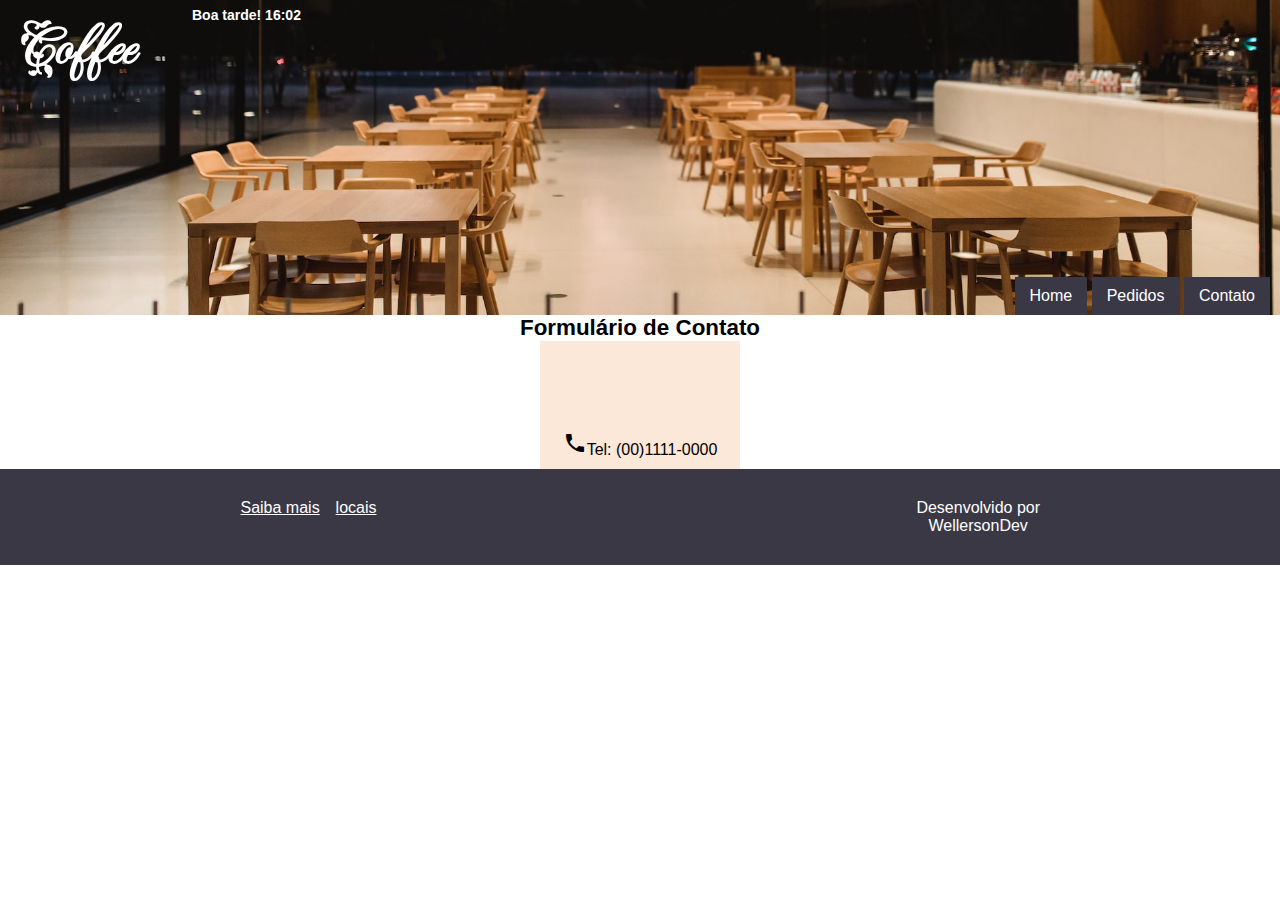
==== contato.html @ 6c60d991 "Update 01" ====
<!DOCTYPE html>
<html lang="pt-br">
<head>
    <meta charset="UTF-8">
    <meta http-equiv="X-UA-Compatible" content="IE=edge">
    <meta name="viewport" content="width=device-width, initial-scale=1.0">
    <title>Coffee</title>
    <link rel="stylesheet" href="estilo/estilo.css">
    <link rel="stylesheet" href="estilo/media-query.css">
    <link href="https://fonts.googleapis.com/icon?family=Material+Icons"
      rel="stylesheet">
</head>
<body onresize="tamanho()" onload="horas()">
    <header>
        <h1>Coffee<span class="icone-cafe material-icons">coffee</span></h1>

        <p class="horas"></p>

        <span class="lista material-icons" onclick="menu()">list</span>
        
        <menu>
            <ul>
                <li><a href="index.html">Home</a></li>
                <li><a href="pedidos.html">Pedidos</a></li>
                <li><a href="contato.html">Contato</a></li>
            </ul>
        </menu>

    </header>
    <main>
        <h1>Formulário de Contato</h1>
        <section id="contato01">
            <p id="icone-cafe" class="material-icons">coffee</p>
            <p id="icone-tel" class="material-icons">local_phone</p><span id="tel">Tel: (00)1111-0000</span>
        </section>
        <form action="feedback.php" method="post"></form>
    </main>
    <footer>
        <section class="grupo">
            <section class="links">
                <a href="#">Saiba mais</a>
                <a href="#">locais</a>
            </section>
            <p>Desenvolvido por<br> WellersonDev</p>
        </section>
    </footer>
    
    <script src="script/script.js"></script>
</body>
</html>
---- estilo/estilo.css ----
@charset "UTF-8";

@import url('https://fonts.googleapis.com/css2?family=Fleur+De+Leah&display=swap');

/*
    Paleta de cores
    cor01: #3A3845
    cor02: #F7CCAC
    cor03: #C69B7B
*/

:root {
    --cor01: #3A3845;
    --cor02: #f7CCAB75;
    --cor03: #C69B7B;
    --cor04: #8FC1D4;
}

* {
    margin: 0px;
    padding: 0px;
    box-sizing: border-box;
}

body {
    font-family: Arial, Helvetica, sans-serif;
}

header {
    background: var(--cor04) url(../imagens/wallpaper.jpg) no-repeat;
    background-position: center top;
    background-size: 128%;
    text-align: center;
}

header h1 {
    font-family: 'Fleur De Leah', cursive;
    font-size: 3.5em;
    color: white;
    margin-bottom: 80px;
    padding: 10px;
}

header span.icone-cafe {
    margin-left: 7px;
}

header p.horas {
    margin-left: 10px;
    height: 25px;
    text-align: left;
    font-weight: bold;
    font-size: 14px;
    color: white;
}

header p.horas span {
    font-size: 20px;
}

header span.lista {
    background-color: var(--cor02);
    color: white;
    display: block;
    text-align: center;
    padding: 8px;
    cursor: pointer;
}

header span.lista:hover {
    background-color: var(--cor03);
    transition: background-color .4s;
}

header menu {
    display: none;
}

header menu ul {
    list-style-type: none;
}

header menu ul li a {
    display: block;
    background-color: var(--cor02);
    color: white;
    display: block;
    text-align: center;
    text-decoration: none;
    padding: 8px;
}

header menu ul li a:hover {
    background-color: var(--cor03);
    transition: background-color .4s;
}

main section.diversos {
    background-color: var(--cor01);
    color: white;
    text-align: center;
    padding: 10px;
}

main section.diversos section.grupo article {
    display: block;
    width: 180px;
    height: 280px;
    margin: 30px auto;
    padding: 10px;
    border: 1px solid var(--cor04);
    word-spacing: 1px;
}

main section.diversos section.grupo article span {
    background-color: var(--cor03);
    font-size: 2em;
    margin-top: 20px;
    margin-bottom: 20px;
    padding: 25px;
    border-radius: 50%;
    cursor: pointer;

    transition-duration: .3s;
}

main section.diversos section.grupo article span:hover {
    transform: scale(1.25, 1.25);
}

main section.diversos section.grupo article p {
    font-size: 14px;
}

main section.sobre {
    padding: 10px;
}

main section.sobre section.grupo img {
    display: block;
    width: 355px;
    margin: 20px auto;
}

main section.sobre section.grupo article h2 {
    text-align: center;
}

main section.sobre section.grupo article {
    display: block;
    width: 355px;
    margin: 20px auto 50px auto;
    font-size: 14px;
    text-align: justify;
}

footer {
    background-color: var(--cor01);
    color: white;
    padding: 20px;
}

footer section.grupo section.links {
    display: flex;
    justify-content: space-around;
    width: 150px;
    margin: 0px auto 50px auto;
}

footer section.grupo section.links a {
    color: white;
    padding: 3px;
}

footer section.grupo p {
    text-align: center;
}





/*==========ESTILO DE PEDIDOS==========*/
section.diversos select#opções {
    background-color: var(--cor01);
    color: white;
    margin-top: 20px;
    margin-bottom: 40px;
    border: 2px solid white;
    border-radius: 12px;
    padding: 4px;
    outline: 0;
}

section.diversos input#botãoIncluir {
    background-color: var(--cor04);
    color: white;
    font-weight: bolder;
    border: none;
    border-radius: 12px;
    padding: 7px 15px;
    cursor: pointer;
    box-shadow: 1px 1px 1px 1px rgba(0, 0, 0, 0.418);
    transition-duration: .2s;
}

section.diversos input#botãoIncluir:hover {
    background-color: #8fc0d4c7;
}

section#pedidos {
    max-width: 280px;
    margin: auto;
}

span.item {
    display: inline-block;
    width: 140px;
    margin-right: 40px;

    text-align: left;
    text-indent: 1px;
    padding-top: 10px;
}

span#item02 {
    margin-right: 59px;
    width: 130px;
    text-indent: 9px;
}

span#item03 {
    margin-right: 68px;
    width: 130px;
    text-indent: 19px;
}

section#precoFinal {
    max-width: 280px;
    margin: auto;
}

section.diversos input#total {
    background-color: var(--cor04);
    color: white;
    font-weight: bolder;
    border: none;
    border-radius: 12px;
    padding: 7px 12px;
    cursor: pointer;
    box-shadow: 1px 1px 1px 1px rgba(0, 0, 0, 0.418);
    transition-duration: .2s;

    margin-top: 20px;
    margin-bottom: 10px;
    width: 200px;
}

section.diversos input#total:hover {
    background-color: #8fc0d4c7;
}
/*======================================*/





/*============ESTILO CONTATO============*/
main h1 {
    text-align: center;
    font-size: 1.4em;
}
section#contato01 {
    background-color: var(--cor02);
    display: block;
    width: 200px;
    margin: auto;
    padding: 10px 0px;

    text-align: center;
}
section#contato01 p#icone-cafe {
    display: block;
    font-size: 5em;
    color: var(--cor03);
}
---- estilo/media-query.css ----
@charset "UTF-8";

/* 
Typical Device Breakpoints
--------------------------------
Pequenas telas: até 600px
Celular: 600px até 768px
Tablet: 768px até 992px
Desktop: 992px até 1200px
Grandes telas: acima de 1200px
--------------------------------
*/

:root {
    --cor01: #3A3845;
    --cor02: #f7CCAB75;
    --cor03: #C69B7B;
    --cor04: #8FC1D4;
}

@media screen and (min-width: 360px) {
    header {
        background-size: 152%;
    }
}

@media screen and (min-width: 390px) {
    header {
        background-size: 140%;
    }
}

@media screen and (min-width: 414px) {
    header {
        background-size: 132%;
    }
}

@media screen and (min-width: 540px) {
    header {
        background-size: 101%;
    }
}

@media screen and (min-width: 768px) {
    header {
        display: flex;
        justify-content: space-between;
        background-position: center 75%;
        padding: 0px 10px;
        height: 35vh;

        position: relative;
    }
    
    header span.lista {
        display: none;
    }

    header p.horas {
        position: absolute;
        left: 182px;
    }

    header menu {
        display: flex;
        align-items: end;
    }

    header menu ul li {
        display: inline-block
    }

    header menu ul li a {
        background-color: var(--cor01);
        padding: 10px 15px;
    }

    header menu ul li a:hover {
        background-color: var(--cor04);
    }

    section.grupo{
        display: flex;
        justify-content: space-around;
        max-width: 800px;
        margin: 50px auto;
    }

    main section.sobre section.grupo img {
        margin: 0px auto;
    }

    main section.sobre section.grupo article {
        margin: 0px auto 0px auto;
    }

    footer section.grupo{

        justify-content: space-between;
        margin: 10px auto;
    }

    footer section.grupo section.links {
        margin: 0;
        width: 152px;
    }

    footer section.grupo section.links a {
        padding: 0;
        margin-right: 15px
    }


    /*==========ESTILO DE PEDIDOS==========*/
    section#pedidos {
        max-width: 420px;
    }

    section#precoFinal {
        max-width: 420px;
    }

    span.item {
        margin-right: 185px;
    }

    span#item02 {
        margin-right: 186px;
        width: 148px;
        text-indent: 10px;
    }

    span#item03 {
        margin-right: 184px;
        width: 159px;
        text-indent: 19px;
    }
    /*=====================================*/
}
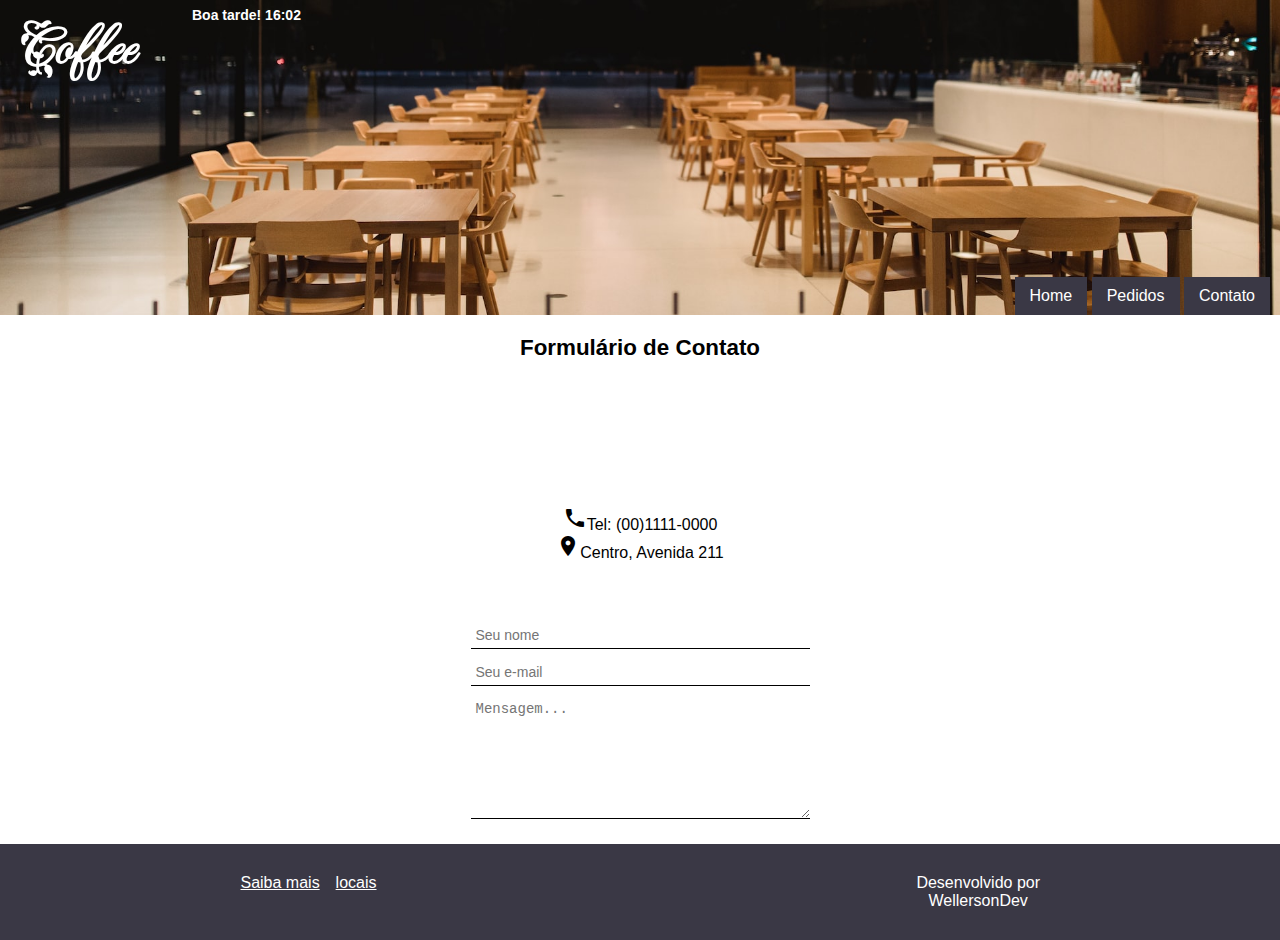
==== commit ea61356e: "Update 02" ====
--- a/contato.html
+++ b/contato.html
@@ -27,13 +27,23 @@
         </menu>
 
     </header>
-    <main>
+    <main id="corContato">
         <h1>Formulário de Contato</h1>
-        <section id="contato01">
-            <p id="icone-cafe" class="material-icons">coffee</p>
-            <p id="icone-tel" class="material-icons">local_phone</p><span id="tel">Tel: (00)1111-0000</span>
+        <section id="dados">
+            <section id="endereco-tel">
+                <p id="icone-cafe" class="material-icons">coffee</p>
+                <p id="icone-tel" class="material-icons">local_phone</p><span id="tel">Tel: (00)1111-0000</span>
+                <p id="endereco" class="material-icons">place</p><span>Centro, Avenida 211</span>
+            </section>
+
+            <section id="formulario">
+                <form action="feedback.php" method="post">
+                    <input type="text" name="nome" id="inome" placeholder="Seu nome" required>
+                    <input type="email" name="email" id="iemail" placeholder="Seu e-mail" required>
+                    <textarea name="mensagem" id="imensagem" cols="40" rows="7" placeholder="Mensagem..."></textarea>
+                </form>
+            </section>
         </section>
-        <form action="feedback.php" method="post"></form>
     </main>
     <footer>
         <section class="grupo">
--- a/estilo/estilo.css
+++ b/estilo/estilo.css
@@ -269,18 +269,62 @@
 main h1 {
     text-align: center;
     font-size: 1.4em;
-}
-section#contato01 {
-    background-color: var(--cor02);
-    display: block;
-    width: 200px;
-    margin: auto;
+    margin-top: 20px;
+    margin-bottom: 50px;
+}
+section#dados section#endereco-tel {
+    /*background-color: var(--cor02);*/
+    display: block;
+    max-width: 180px;
+    margin: 0px auto 50px auto;
     padding: 10px 0px;
 
     text-align: center;
 }
-section#contato01 p#icone-cafe {
+section#dados section#endereco-tel p#icone-cafe {
     display: block;
     font-size: 5em;
     color: var(--cor03);
+    margin-bottom: 5px;
+}
+
+section#dados section#formulario {
+    /*background-color: skyblue;*/
+    display: block;
+    max-width: 339px;
+    margin: 25px auto;
+}
+
+section#dados section#formulario input#inome {
+    display: block;
+    width: 339px;
+    margin-bottom: 10px;
+    padding: 5px;
+    border: none;
+    border-bottom: 1px solid black;
+    /*border-radius: 15px;*/
+    font-size: 14px;
+    outline: 0px;
+}
+
+section#dados section#formulario input#iemail {
+    display: block;
+    width: 339px;
+    margin-bottom: 10px;
+    padding: 5px;
+    border: none;
+    border-bottom: 1px solid black;
+    /*border-radius: 15px;*/
+    font-size: 14px;
+    outline: 0px;
+}
+
+textarea {
+    display: block;
+    width: 339px;
+    padding: 5px;
+    border: none;
+    border-bottom: 1px solid black;
+    font-size: 14px;
+    outline: 0px;
 }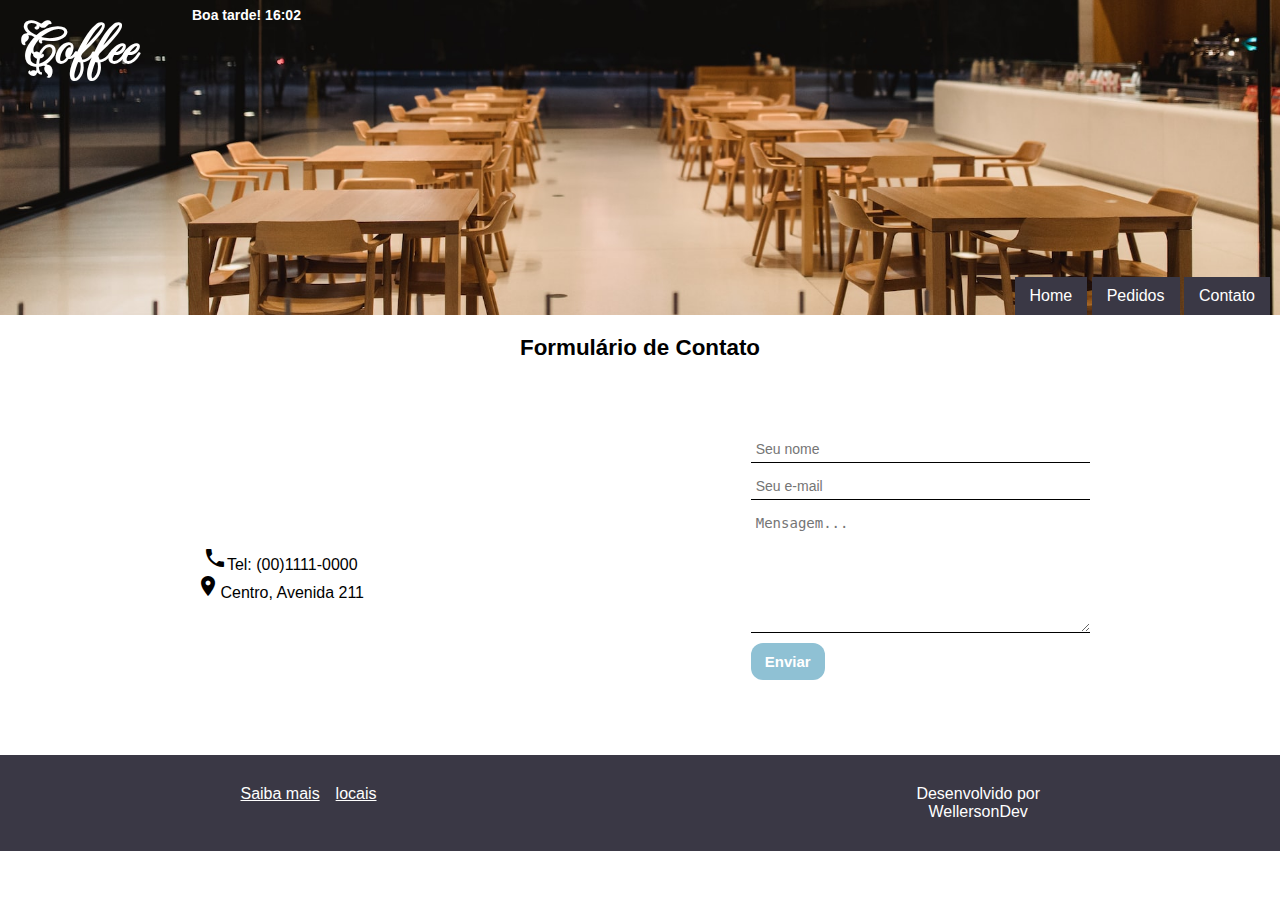
==== commit d8efe751: "Update 03" ====
--- a/contato.html
+++ b/contato.html
@@ -27,7 +27,7 @@
         </menu>
 
     </header>
-    <main id="corContato">
+    <main id="contato">
         <h1>Formulário de Contato</h1>
         <section id="dados">
             <section id="endereco-tel">
@@ -41,6 +41,8 @@
                     <input type="text" name="nome" id="inome" placeholder="Seu nome" required>
                     <input type="email" name="email" id="iemail" placeholder="Seu e-mail" required>
                     <textarea name="mensagem" id="imensagem" cols="40" rows="7" placeholder="Mensagem..."></textarea>
+
+                    <input type="submit" value="Enviar">
                 </form>
             </section>
         </section>
--- a/estilo/estilo.css
+++ b/estilo/estilo.css
@@ -266,12 +266,23 @@
 
 
 /*============ESTILO CONTATO============*/
-main h1 {
+/*
+.corpo {
+    background-color: var(--cor04);
+}
+*/
+
+main#contato {
+    margin-bottom: 50px;
+}
+
+main#contato h1 {
     text-align: center;
     font-size: 1.4em;
     margin-top: 20px;
     margin-bottom: 50px;
 }
+
 section#dados section#endereco-tel {
     /*background-color: var(--cor02);*/
     display: block;
@@ -296,6 +307,7 @@
 }
 
 section#dados section#formulario input#inome {
+    background-color: transparent;
     display: block;
     width: 339px;
     margin-bottom: 10px;
@@ -308,6 +320,7 @@
 }
 
 section#dados section#formulario input#iemail {
+    background-color: transparent;
     display: block;
     width: 339px;
     margin-bottom: 10px;
@@ -320,6 +333,7 @@
 }
 
 textarea {
+    background-color: transparent;
     display: block;
     width: 339px;
     padding: 5px;
@@ -327,4 +341,23 @@
     border-bottom: 1px solid black;
     font-size: 14px;
     outline: 0px;
-}+}
+
+input[type=submit] {
+    display: block;
+    background-color: var(--cor04);
+    font-size: 15px;
+    font-weight: bold;
+    color: white;
+    border: none;
+    border-radius: 12px;
+    margin-top: 10px;
+    padding: 10px 14px;
+    cursor: pointer;
+    transition-duration: .2s;
+}
+
+input[type=submit]:hover {
+    background-color: #8fc0d4c7;
+}
+/*======================================*/--- a/estilo/media-query.css
+++ b/estilo/media-query.css
@@ -137,4 +137,15 @@
         text-indent: 19px;
     }
     /*=====================================*/
+
+
+    /*==========ESTILO DE CONTATO==========*/
+    section#dados {
+        display: flex;
+    }
+
+    section#dados section#endereco-tel {
+        margin-top: 40px;
+    }
+    /*=====================================*/
 }